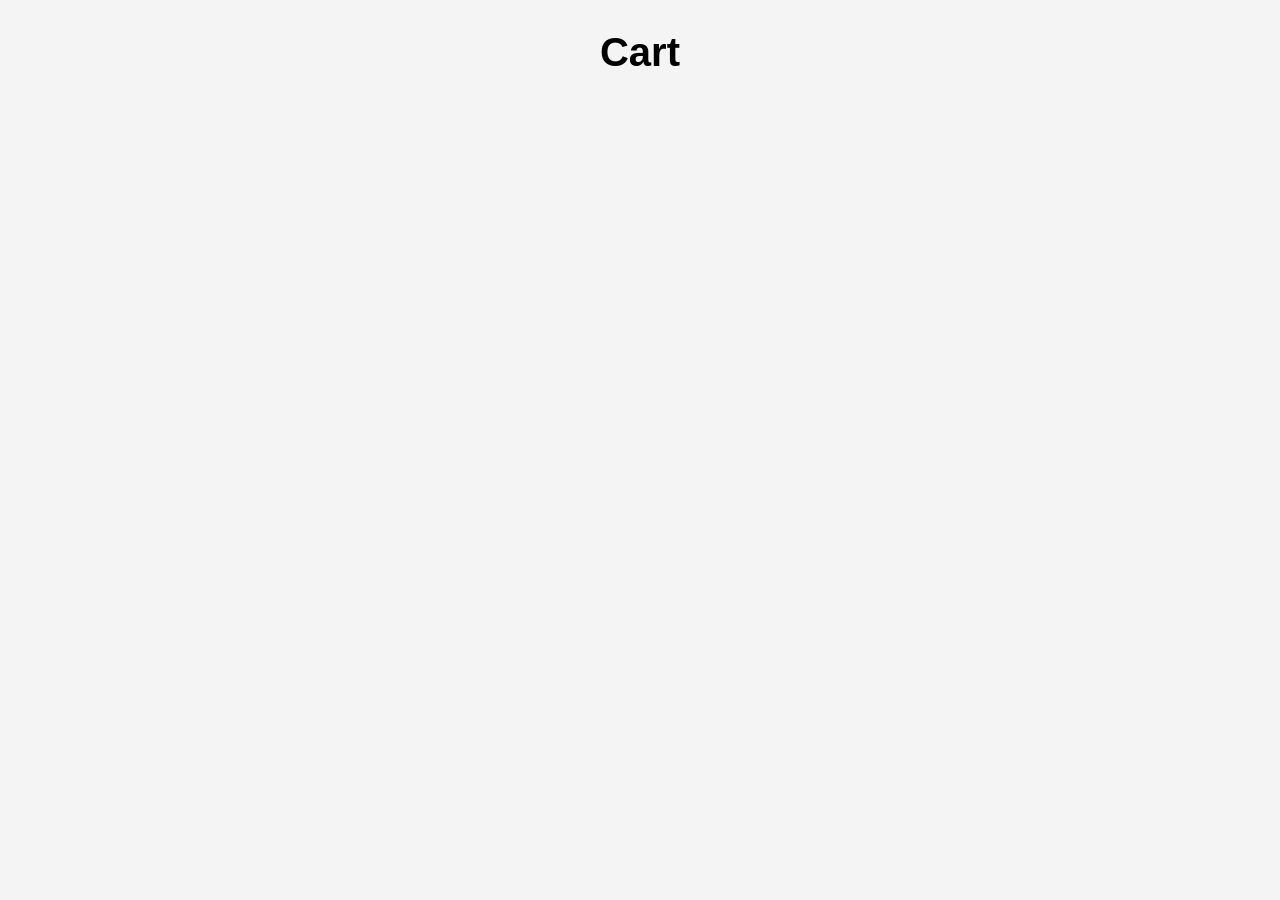
==== cart.html @ 16666c9d "add to cart is half done" ====
<!DOCTYPE html>
<html lang="en">
<head>
    <meta charset="UTF-8">
    <meta name="viewport" content="width=device-width, initial-scale=1.0">
    <title>cart</title>
    <style>

*{
    margin: 0;
    padding: 0;
    box-sizing: border-box;
    font-family: Arial, Helvetica, sans-serif;
}

body{
    background: #f4f4f4;
    padding: 30px;
}

h1{
    text-align: center;
    margin-bottom: 30px;
    font-size: 40px;
}

.container{
    width: 90%;
    margin: auto;

    display: flex;
    flex-direction: column;
    gap: 20px;
}

.cart-card{
    background: white;
    padding: 20px;

    border-radius: 15px;

    display: flex;
    justify-content: space-between;
    align-items: center;

    box-shadow: 0 5px 15px rgba(0,0,0,0.1);

    transition: 0.3s;
}

.cart-card:hover{
    transform: translateY(-3px);
}

.left h2{
    margin-bottom: 10px;
}

.category{
    color: gray;
}

.right{
    display: flex;
    flex-direction: column;
    align-items: end;
    gap: 12px;
}

.right h3{
    color: green;
}

.quantity-box{
    display: flex;
    align-items: center;
    gap: 12px;
}

.quantity-box button{
    width: 35px;
    height: 35px;

    border: none;
    border-radius: 8px;

    background: black;
    color: white;

    font-size: 20px;
    cursor: pointer;

    transition: 0.3s;
}

.quantity-box button:hover{
    transform: scale(1.05);
}

.quantity-box span{
    font-size: 18px;
    font-weight: bold;
}

.remove-btn{
    padding: 10px 18px;
    border: none;

    background: crimson;
    color: white;

    border-radius: 8px;

    cursor: pointer;

    transition: 0.3s;
}

.remove-btn:hover{
    background: darkred;
}

.empty{
    text-align: center;
    margin-top: 100px;
}

</style>
</head>
<body>
    <h1>Cart</h1>

    <div class="container">

    </div>



    <script src="./cart.js"></script>
</body>
</html>
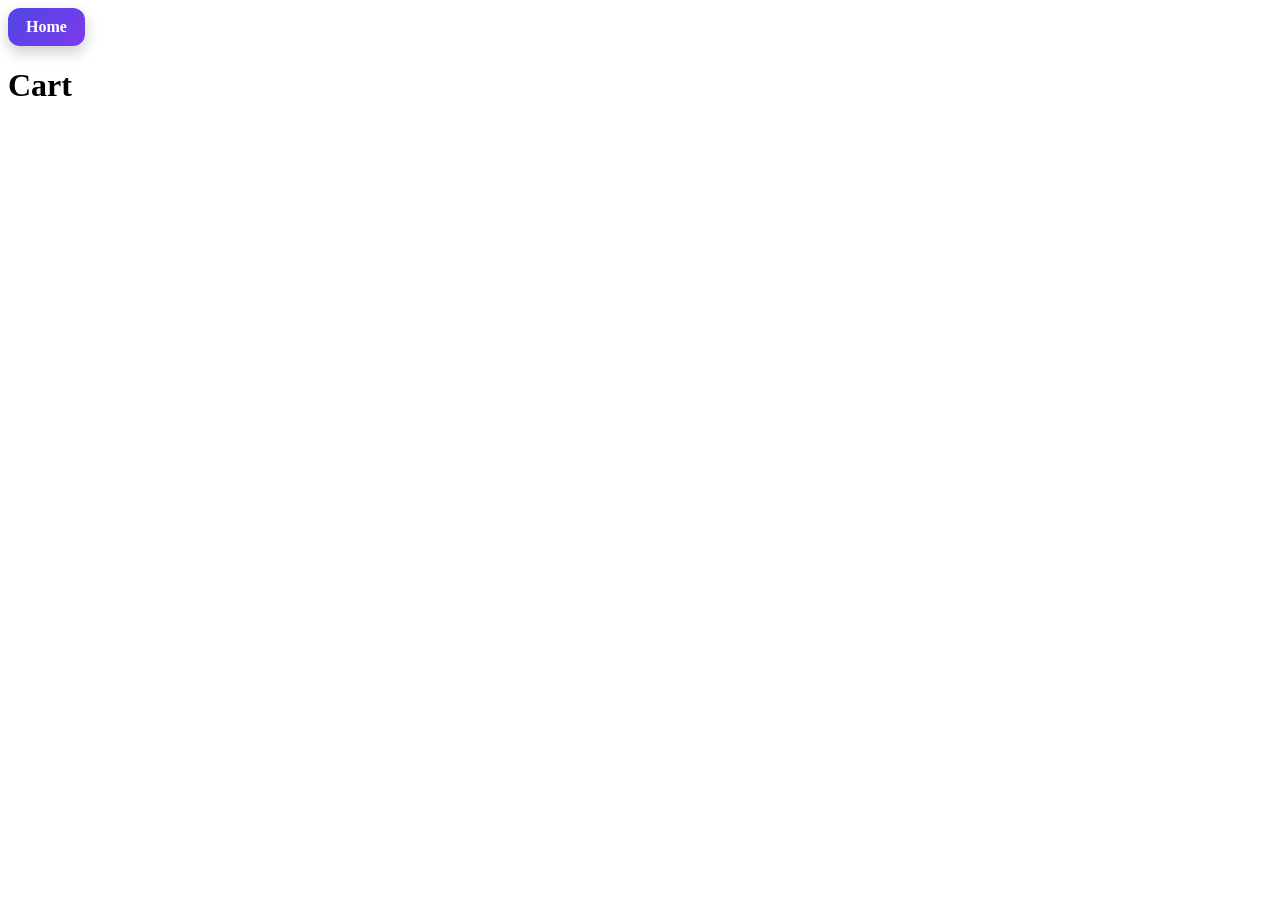
==== commit 8fcfb8ef: "Add to cart is done" ====
--- a/cart.html
+++ b/cart.html
@@ -5,96 +5,42 @@
     <meta name="viewport" content="width=device-width, initial-scale=1.0">
     <title>cart</title>
     <style>
-
-*{
-    margin: 0;
-    padding: 0;
-    box-sizing: border-box;
-    font-family: Arial, Helvetica, sans-serif;
-}
-
-body{
-    background: #f4f4f4;
-    padding: 30px;
-}
-
-h1{
-    text-align: center;
-    margin-bottom: 30px;
-    font-size: 40px;
-}
-
-.container{
-    width: 90%;
-    margin: auto;
-
-    display: flex;
-    flex-direction: column;
-    gap: 20px;
-}
-
-.cart-card{
-    background: white;
-    padding: 20px;
-
-    border-radius: 15px;
-
+        .cart-card{
     display: flex;
     justify-content: space-between;
     align-items: center;
-
-    box-shadow: 0 5px 15px rgba(0,0,0,0.1);
-
-    transition: 0.3s;
-}
-
-.cart-card:hover{
-    transform: translateY(-3px);
-}
-
-.left h2{
-    margin-bottom: 10px;
+    padding: 20px;
+    margin: 15px 0;
+    border-radius: 15px;
+    background: #1e1e1e;
+    color: white;
 }
 
 .category{
     color: gray;
+    margin-top: 5px;
 }
 
 .right{
-    display: flex;
-    flex-direction: column;
-    align-items: end;
-    gap: 12px;
-}
-
-.right h3{
-    color: green;
+    text-align: right;
 }
 
 .quantity-box{
     display: flex;
     align-items: center;
-    gap: 12px;
+    gap: 10px;
+    margin-top: 10px;
 }
 
 .quantity-box button{
-    width: 35px;
-    height: 35px;
-
+    width: 30px;
+    height: 30px;
     border: none;
     border-radius: 8px;
-
-    background: black;
+    background: #333;
     color: white;
-
-    font-size: 20px;
+    font-size: 18px;
     cursor: pointer;
-
-    transition: 0.3s;
-}
-
-.quantity-box button:hover{
-    transform: scale(1.05);
 }
 
 .quantity-box span{
@@ -102,32 +48,58 @@
     font-weight: bold;
 }
 
-.remove-btn{
-    padding: 10px 18px;
-    border: none;
-
-    background: crimson;
+.total-box{
+    margin-top: 30px;
+    padding: 25px;
+    border-radius: 20px;
+    background: linear-gradient(135deg, #4f46e5, #7c3aed);
     color: white;
 
-    border-radius: 8px;
-
-    cursor: pointer;
-
-    transition: 0.3s;
+    display: flex;
+    justify-content: space-between;
+    align-items: center;
 }
 
-.remove-btn:hover{
-    background: darkred;
+.total-box p{
+    margin-top: 5px;
+    opacity: 0.8;
 }
 
-.empty{
-    text-align: center;
-    margin-top: 100px;
+.total-box h1{
+    font-size: 35px;
 }
 
-</style>
+.nav-link {
+    display: inline-block;
+    padding: 10px 18px;
+    border-radius: 12px;
+    text-decoration: none;
+    font-size: 16px;
+    font-weight: 600;
+
+    color: white;
+    background: linear-gradient(135deg, #4f46e5, #7c3aed);
+
+    transition: all 0.3s ease;
+    box-shadow: 0 6px 15px rgba(0,0,0,0.2);
+}
+
+/* hover effect */
+.nav-link:hover {
+    transform: translateY(-2px);
+    box-shadow: 0 10px 20px rgba(0,0,0,0.3);
+    background: linear-gradient(135deg, #6366f1, #8b5cf6);
+}
+
+/* click effect */
+.nav-link:active {
+    transform: scale(0.95);
+}
+    </style>
 </head>
 <body>
+    <a href="./index.html" class="nav-link">Home</a>
+
     <h1>Cart</h1>
 
     <div class="container">
